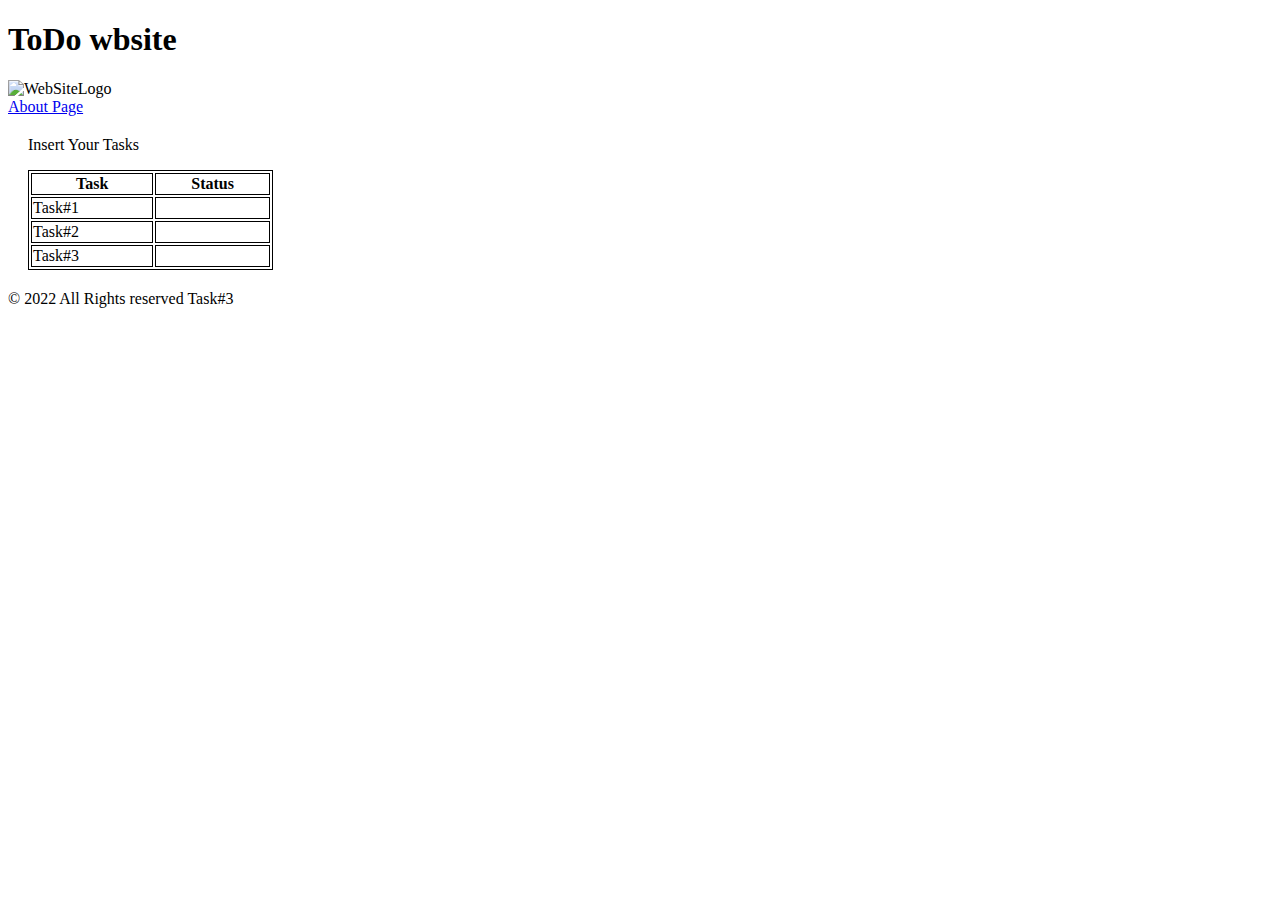
==== index.html @ 00b802bf "make todo website" ====
<!DOCTYPE html>
<html lang="en">
<head>
    <meta charset="UTF-8">
    <meta http-equiv="X-UA-Compatible" content="IE=edge">
    <meta name="viewport" content="width=device-width, initial-scale=1.0">
    <title>ToDo</title>
</head>
<body>
    <header>
        <h1>ToDo wbsite</h1>
        <img src="https://www.kindpng.com/picc/m/80-802876_do-list-logo-hd-png-download.png" alt="WebSiteLogo">
        <nav>
            <a href="./AboutPage.html">About Page</a>
        </nav>
    </header>
    <main style="margin: 20px;">
        <style>
        table, th, td {
            border:1px solid black;
          }
          </style>
        <P>Insert Your Tasks</p>
        <table style="width:20%">
            <tr>
              <th>Task</th>
              <th>Status</th>
            </tr>
            <tr>
              <td>Task#1</td>
              <td></td>
            </tr>
            <tr>
              <td>Task#2</td>
              <td></td>
            </tr>
            <tr>
              <td>Task#3</td>
              <td></td>
            </tr>
          </table>
    </main>
    <footer>
        <p>&copy; 2022 All Rights reserved Task#3</p>
    </footer>
</body>
</html>
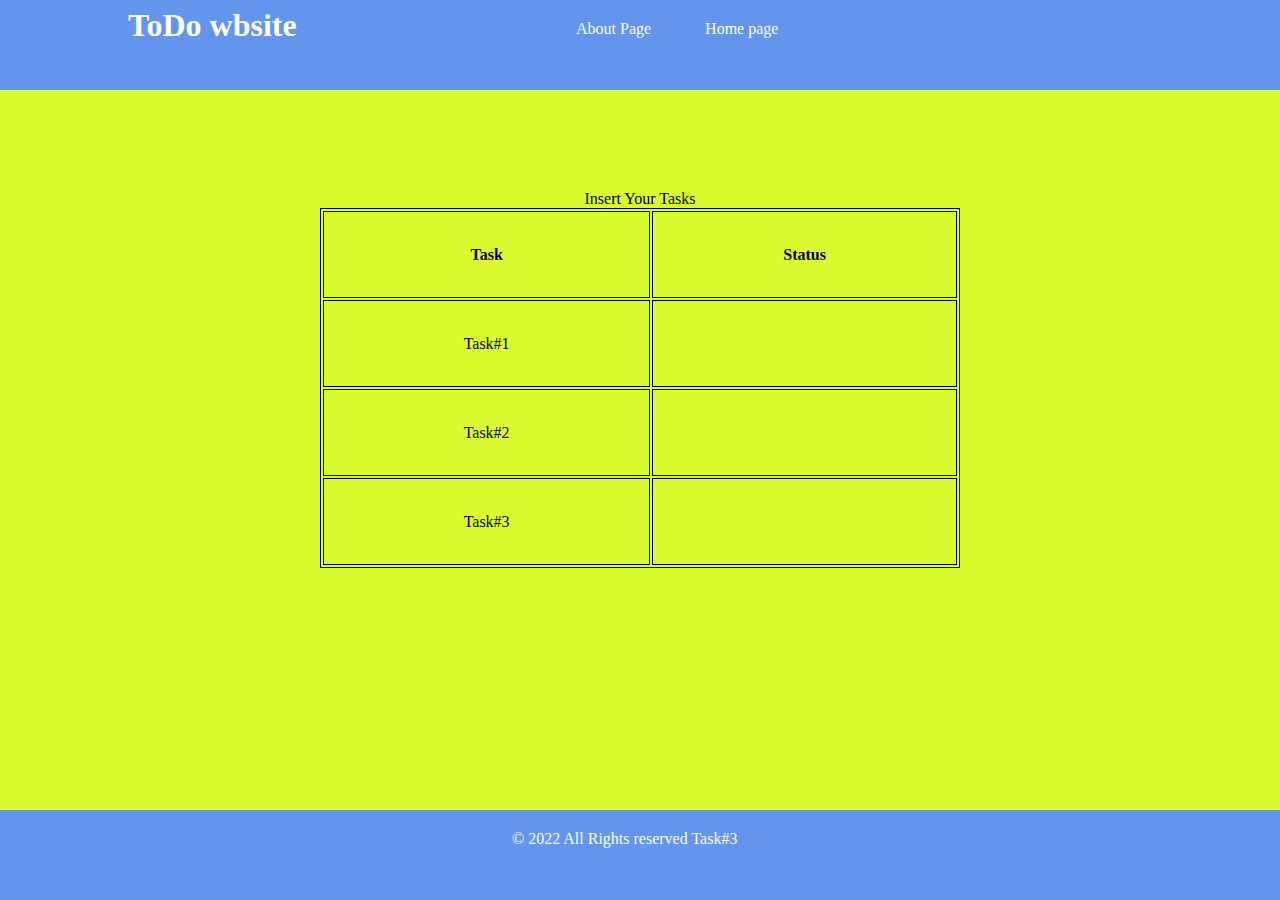
==== commit 7db300ac: "task#4" ====
--- a/index.html
+++ b/index.html
@@ -5,23 +5,29 @@
     <meta http-equiv="X-UA-Compatible" content="IE=edge">
     <meta name="viewport" content="width=device-width, initial-scale=1.0">
     <title>ToDo</title>
+    <link rel="stylesheet" href="style/index.css">
 </head>
 <body>
     <header>
+      
+      <div class="h">
         <h1>ToDo wbsite</h1>
-        <img src="https://www.kindpng.com/picc/m/80-802876_do-list-logo-hd-png-download.png" alt="WebSiteLogo">
+      </div>
+          
         <nav>
-            <a href="./AboutPage.html">About Page</a>
+           <a href="./AboutPage.html">About Page</a>
+           <a href="./index.html">Home page</a>
         </nav>
+      
     </header>
-    <main style="margin: 20px;">
+    <main>
         <style>
         table, th, td {
             border:1px solid black;
           }
           </style>
         <P>Insert Your Tasks</p>
-        <table style="width:20%">
+        <table class="center">
             <tr>
               <th>Task</th>
               <th>Status</th>
--- a/style/index.css
+++ b/style/index.css
@@ -0,0 +1,70 @@
+
+* {
+    margin: 0;
+    padding: 0;
+}
+body {
+    font-family: Verdana;
+
+}
+header,footer{
+    position: absolute;
+    background-color: cornflowerblue;
+    width: 100%;
+    color: white;
+}
+header{
+    height: 10vh;
+    background-image: url(https://www.kindpng.com/picc/m/80-802876_do-list-logo-hd-png-download.png); 
+    background-size: 63px 63px;
+    background-position: left top;
+    background-repeat: no-repeat;
+    /* top: 0; */
+}
+header h1 {
+    position: absolute;
+    margin-top: 7px;
+    left: 10%;
+}
+footer{
+    height: 10vh;
+    bottom: 0;
+}
+footer p {
+    position: absolute;
+    left: 40%;
+    margin-top: 20px;
+}
+nav {
+position: absolute;
+width: 100%;
+}
+nav a {
+    position: relative;
+    left: 45%;
+    top: 20px;
+    color: white;
+    text-decoration: none;
+    margin-right: 50px;
+}
+main{
+    text-align: center;
+    position: absolute;
+    top: 10vh;
+    bottom: 10vh;
+    background-color: rgba(219, 250, 46, 0.993);
+    width: 100%;
+    
+}
+.center {
+    margin-left: auto;
+    margin-right: auto;
+    margin-top: auto;
+    margin-bottom: auto;
+    height: 50%;
+    width: 50%;
+
+  }
+  main p {
+      margin-top: 100px;
+  }